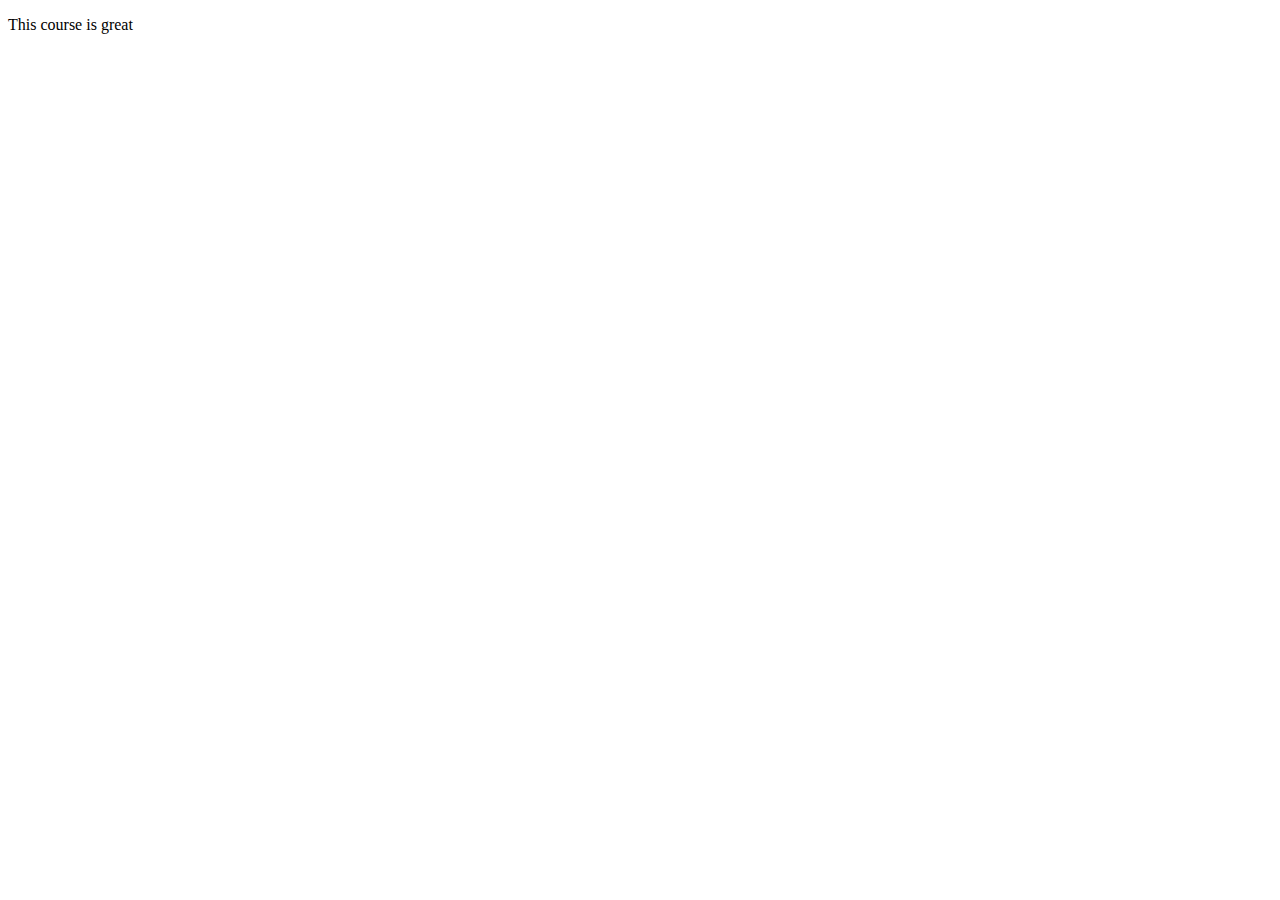
==== site/index.html @ 1525be3a "change" ====
<!DOCTYPE html>
<html>
<head>
	<meta charset="utf-8">
	<meta name="viewport" content="width=device-width, initial-scale=1">
	<title>Hello Course</title>
</head>
<body>
<p>This course is great</p>
</body>
</html>
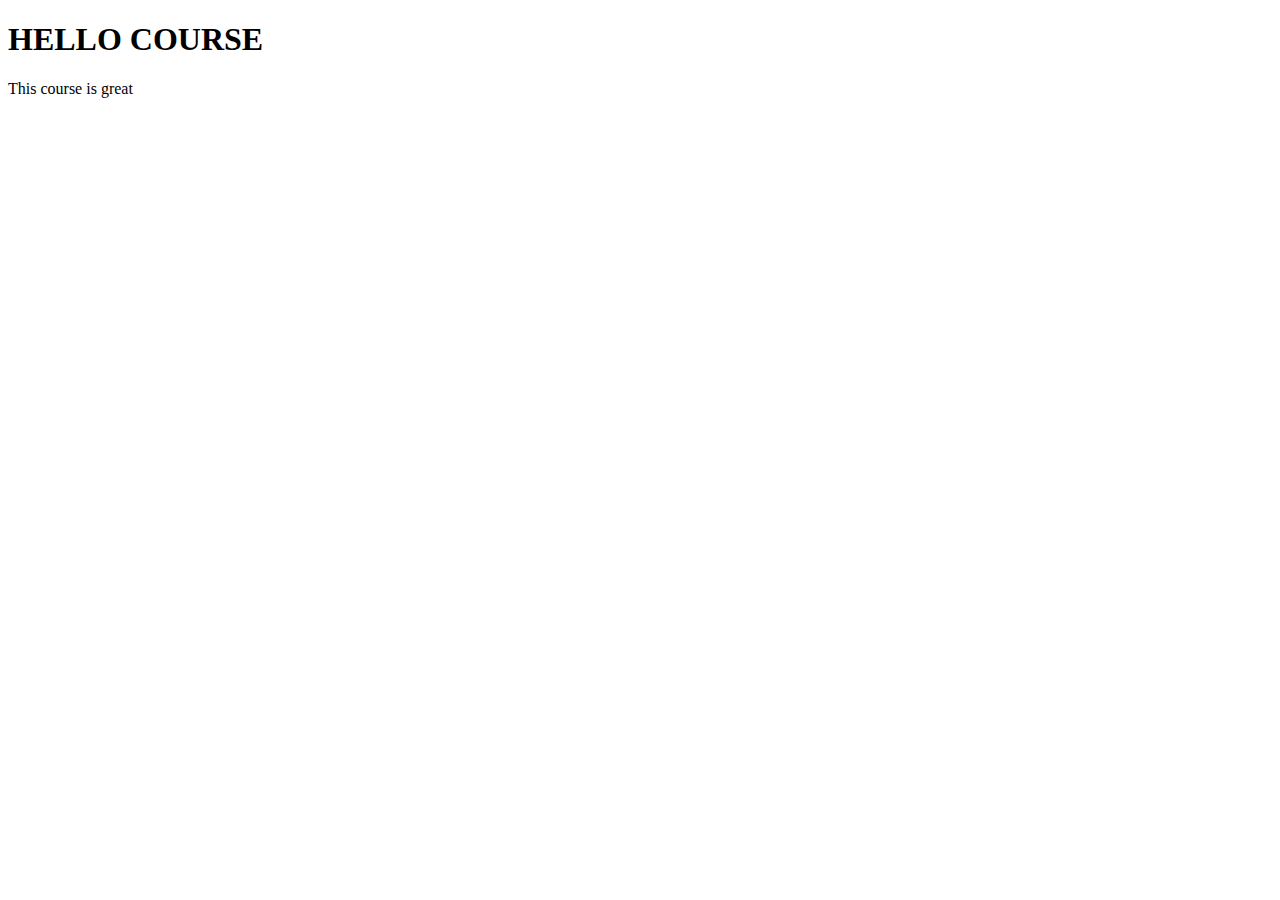
==== commit 81a9b54b: "modification" ====
--- a/site/index.html
+++ b/site/index.html
@@ -6,6 +6,7 @@
 	<title>Hello Course</title>
 </head>
 <body>
+<h1>HELLO COURSE</h1>
 <p>This course is great</p>
 </body>
 </html>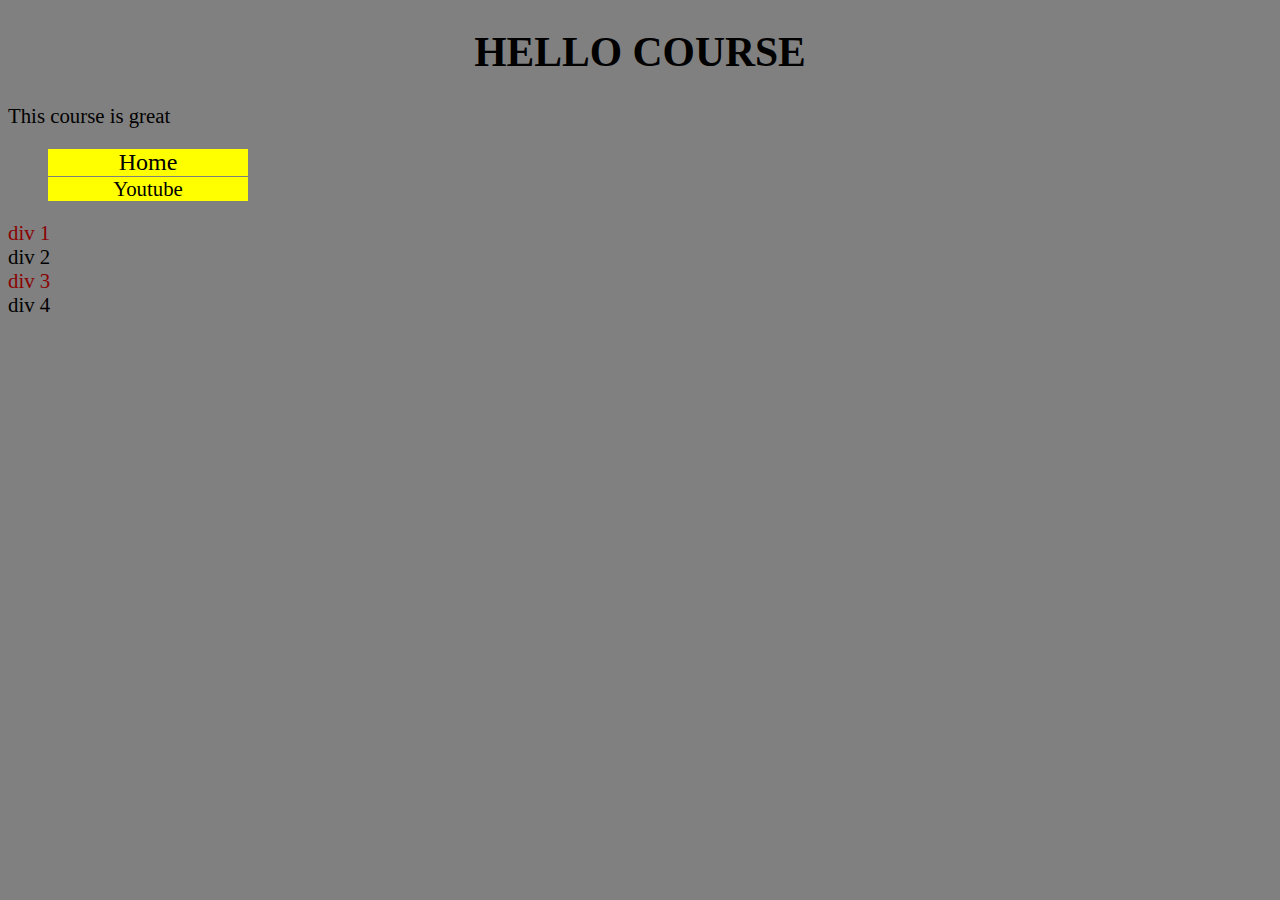
==== commit b2c5e5e1: "moving ahead" ====
--- a/site/index.html
+++ b/site/index.html
@@ -4,9 +4,20 @@
 	<meta charset="utf-8">
 	<meta name="viewport" content="width=device-width, initial-scale=1">
 	<title>Hello Course</title>
+	<link rel="stylesheet" href="style.css">
 </head>
 <body>
-<h1>HELLO COURSE</h1>
+<h1 style="text-align: center;">HELLO COURSE</h1>
 <p>This course is great</p>
+<ul>
+	<li><a href="/">Home</a></li>
+	<li><a href="https://www.youtube.com/">Youtube</a></li>
+</ul>
+<section>
+	<div>div 1</div>
+	<div>div 2</div>
+	<div>div 3</div>
+	<div>div 4</div>
+</section>
 </body>
 </html>--- a/site/style.css
+++ b/site/style.css
@@ -0,0 +1,32 @@
+body{
+	background: grey;
+	font-size: 130%;
+}
+		body li{
+			list-style: none;
+		}
+		a:link, a:visited{
+			text-decoration: none;
+			background-color: yellow;
+			color: black;
+			display: block;
+			width: 200px;
+			text-align: center;
+			margin-bottom: 1px;
+		}
+		a:hover, a:active{
+			background-color: red;
+			color:purple;
+		}
+		body li:nth-child(1){
+			font-size: 24px;
+		}
+		section div:nth-child(odd){
+			color: darkred;
+		}
+		section div:nth-child(odd):hover{
+			background-color: greenyellow;
+		}
+		section div:nth-child(even):hover{
+			background-color: white;
+		}